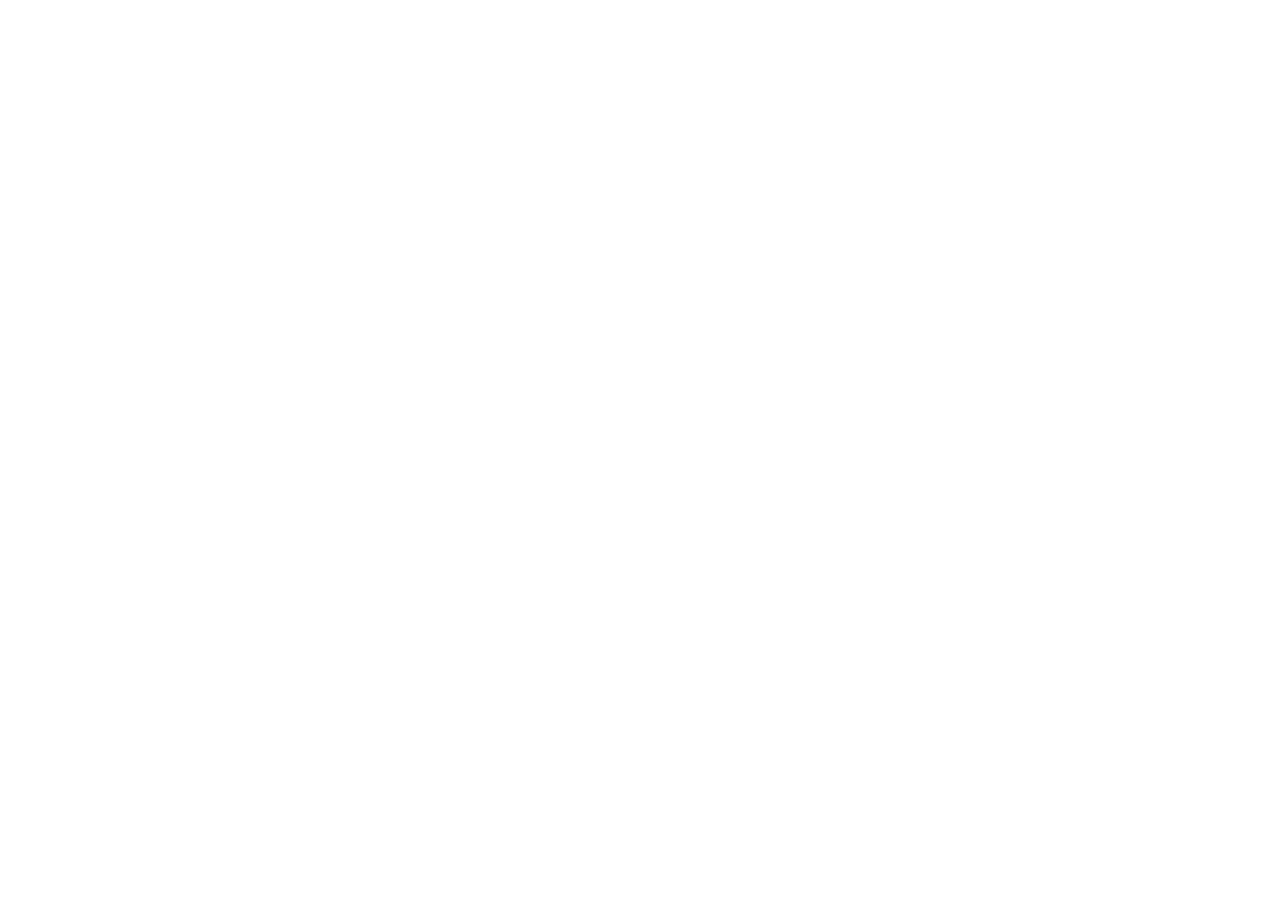
==== src/main/resources/templates/eventCategories/index.html @ 506c36ef "added EventCategory Controller, repo, class" ====
<!DOCTYPE html>
<html lang="en" xmlns:th="http://www.thymeleaf.org/">
<head th:replace="fragments :: head"></head>
<body class="container">

<header th:replace="fragments :: header"></header>



</body>
</html>
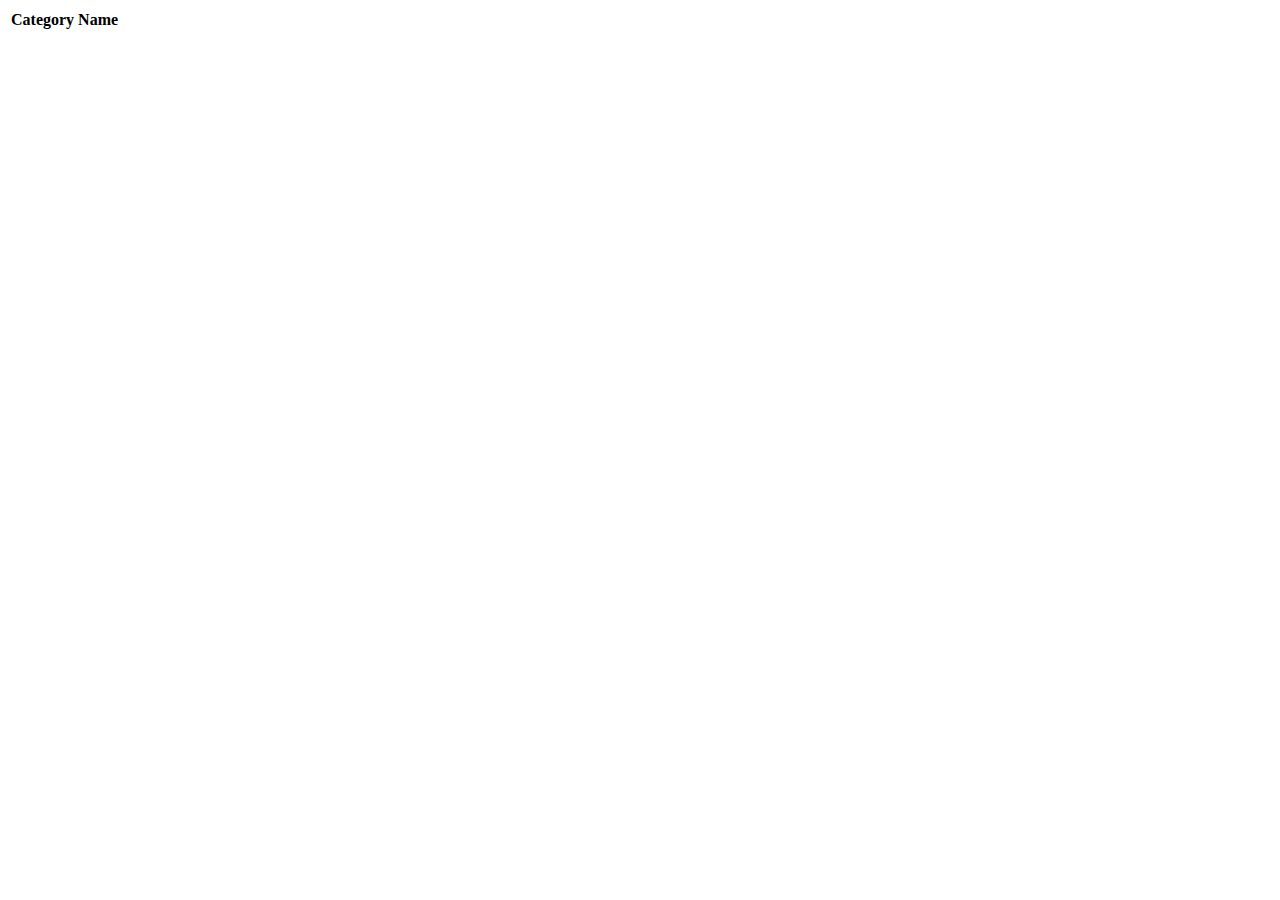
==== commit 5a9c4863: "finished exercises making EventCategory class, repo, controller" ====
--- a/src/main/resources/templates/eventCategories/index.html
+++ b/src/main/resources/templates/eventCategories/index.html
@@ -5,7 +5,16 @@
 
 <header th:replace="fragments :: header"></header>
 
-
+<table class="table table-striped">
+    <thead>
+        <tr>
+            <th>Category Name</th>
+        </tr>
+    </thead>
+        <tr th:each="category : ${categories}">
+            <td th:text="${category.name}"></td>
+        </tr>
+</table>
 
 </body>
 </html>